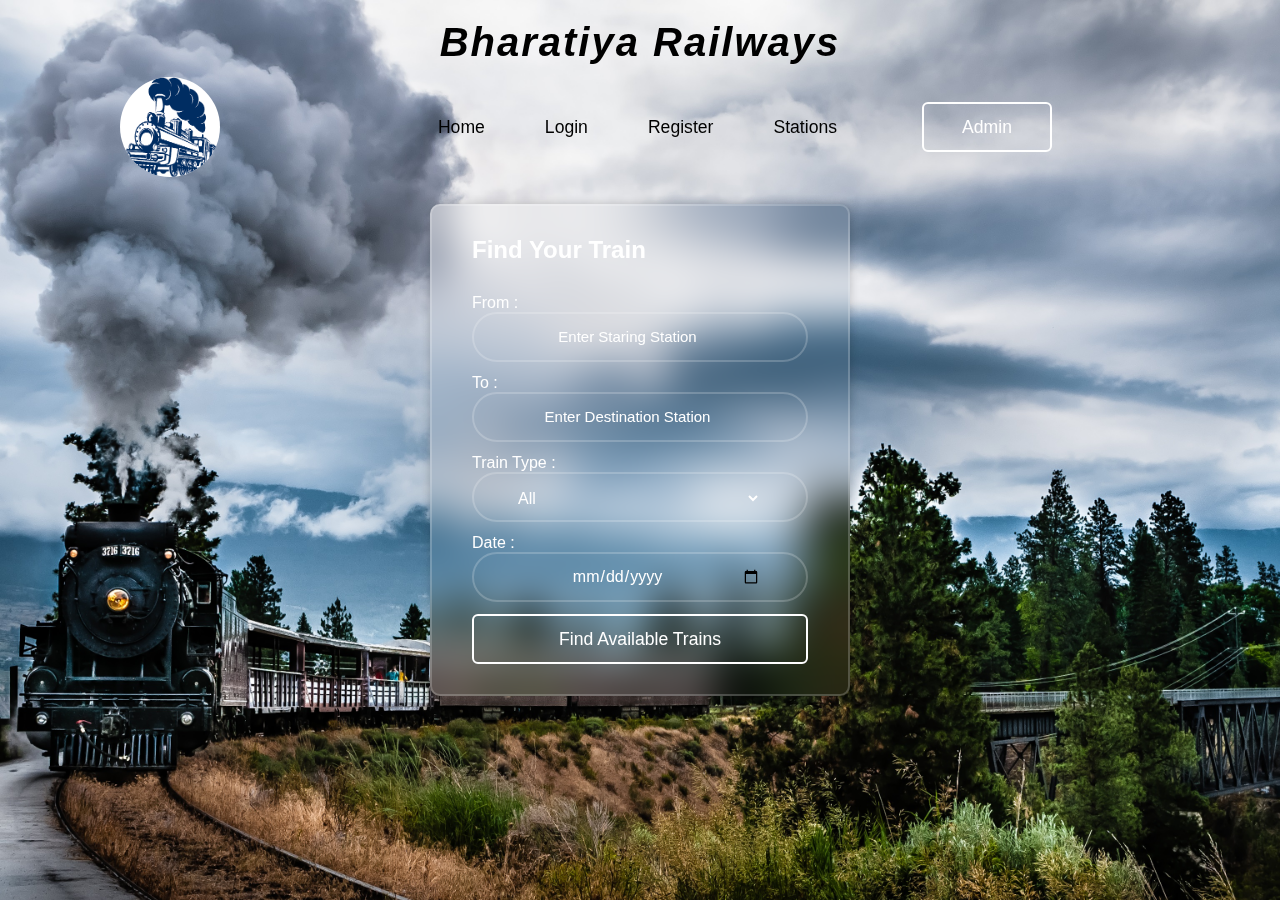
==== index.html @ cb1b71a0 "1st Commit on 17 Sept 02:58" ====
<!DOCTYPE html>
<html lang="en">
<head>
    <meta charset="UTF-8">
    <meta name="viewport" content="width=device-width, initial-scale=1.0">
    <link rel="stylesheet" href="style.css">
    <link rel="stylesheet" href="login.css">
    <title>Find Train</title>
</head>
<body>
    <header>
        <h1>Bharatiya Railways</h1>
        <nav>
            <ul class="navigation">
                <ul><img src="logo-less.png" alt="train" class="logo"></ul>
                <span class="menu">
                    <li><a href="index.html">Home</a></li>
                    <li><a href="login.html">Login</a></li>
                    <li><a href="register.html">Register</a></li>
                    <li><a href="station.php">Stations</a></li>
                    <li><button class="btnLogin-popup">Admin</button></li>
                </span>
            </ul>
        </nav>
    </header>
    <div class="wrapper">
        <form action="find_train.php" method="post">
            <h2>Find Your Train</h2>
            <div class="input-box">
                <label for="starting_station">From : </label>
                <input type="text" name="starting_station" id="starting_station" placeholder="Enter Staring Station">
            </div>
            <div class="input-box">
                <label for="destination_station">To : </label>
                <input type="text" name="destination_station" id="destination_station" placeholder="Enter Destination Station">
            </div>
            <div class="input-box">
                <label for="train_type">Train Type : </label>
                <div class="select-box ">
                    <select name="train_type" id="train_type">
                        <option value="all">All</option>
                        <option value="passenger">Passenger</option>
                        <option value="express">Express</option>
                        <option value="superfast">Superfast</option>
                    </select>
                </div>
                
            </div>
            <div class="input-box">
                <label for="date">Date :</label>
                <input type="date" name="date" id="date" required>
            </div>
            <input class="submit" type="submit" value="Find Available Trains">
        </form>
    </div>
    
</body>
</html>
---- style.css ----
input[type=text], input[type=email] , input[type=tel], input[type=date]{
    margin: 0 auto;
    width: 300px;
    padding: 1em;
    border: 1px solid #CCC;
    border-radius: 1em;
    border: none;
    border-bottom: 2px solid rgb(197, 159, 76);
    border-radius: 4px;
    font-size: 15px;
    text-align: center;
    background: transparent;
}

input[type=text]:focus, input[type=email]:focus , input[type=tel]:focus, input[type=date]:focus{
    outline: none;
    border-bottom: 2px solid rgb(174, 224, 57);
}

input::placeholder {
    color: rgb(255, 255, 255);
    font-size: 15px;
    text-align: center;
}

.input-box input,
.input-dropdown {
    width: 100%;
    height: 100%;
    background: transparent;
    border: 2px solid rgba(255, 255, 255, .2);
    border-radius: 40px;
    font-size: 16px;
    color: #fff;
    padding: 20px 45px 20px 20px;
    outline: none;
}

.input-dropdown {
    margin: 0 auto;
    padding: 1em;
    border: 1px solid #CCC;
    border-radius: 40px;
    text-align: center;
}

.select-box {
    width: 100%;
    height: 100%;
    background: transparent;
    border: 2px solid rgba(255, 255, 255, .2);
    border-radius: 40px;
    font-size: 16px;
    color: #fff;
    padding: 15px 45px 20px 20px;
    outline: none;
}

/* Style the options */

.select-box select {
    width: 100%;
    background: transparent;
    border: none;
    outline: none;
    font-size: 16px;
    color: #fff;
    padding: 0 45px 0 20px;
}

.select-box select::-ms-expand {
    background: transparent;
}

.select-box option {
    background-color: transparent; /* Background color of options */
    color: #333; /* Text color of options */
    cursor: pointer;
}

/* Style the selected option */
.select-box option:checked {
    background-color: #007bff; /* Background color of the selected option */
    color: #fff; /* Text color of the selected option */
}

.submit {
    width: 100%;
    height: 50px;
    background: transparent;
    border: 2px solid #fff;
    outline: none;
    border-radius: 6px;
    cursor: pointer;
    font-size: 1.1em;
    color: #fff;
    font-weight: 500;
}

.submit:hover {
    background: #fff;
    color: #333;
}
---- login.css ----
*{
    margin: 0;
    padding: 0;
    box-sizing: border-box;
    font-family: 'Poppins', sans-serif;
}

body {
    display: flex;
    justify-content: center;
    align-items: center;
    min-height: 100vh;
    background: url("train2.jpg") no-repeat center;
    background-size: cover;
}


header {
    position: fixed;
    top: 0;
    left: 0;
    width: 100%;
    padding: 20px 100px;
    justify-content: space-between;
    align-items: center;
    transition: 0.6s;
    z-index: 99;
    font-family: "Times New Roman", Times, serif;
    
}
h1{
    color: #000000;
    font-size: 2.5rem;
    font-weight: 600;
    letter-spacing: 2px;
    margin: 0;
    text-align: center;    
    font-style: italic;
}
.logo {
    width: 100px; /* Width of the logo */
    height: 100px; /* Height of the logo */
    margin-right: 20px; /* Add right margin to create spacing between logo and header text */
    border-radius: 50%; /* Make the logo a circle using border-radius */
    background-color: #fff; /* Background color for the logo */
    display: flex; /* Enable flexbox to center the logo content */
    justify-content: center; /* Center-align the content (text or image) horizontally */
    align-items: center; /* Center-align the content (text or image) vertically */
}


.navigation {
    width: 90%;
    display: flex;
    justify-content: space-between;
    align-items: center;
    list-style: none;
    position: relative;
    padding: 12px 20px;
}

.menu {
    display: flex;
}
.menu li {
    padding-left: 30px;
}

.open-menu , .close-menu {
    position : absolute;
    color: #fff;
    cursor: pointer;
    font-size: 2rem;
    display: none;
}
.open-menu {
    top: 50%;
    right: 20px;
    transform: translateY(-50%);
}
.close-menu {
    top: 33px;
    right: 10rem;
}



#check {display: none;}

.menu li a {
    display: inline-block;
    position: relative;
    font-size: 1.1em;
    color: rgb(0, 0, 0);
    text-decoration: none;
    font-weight: 500;
    margin: 0 15px;
    padding-top: 15px;
}

.menu li a::after {
    position: absolute;
    content: '';
    left: 0;
    bottom: -6px;
    width: 100%;
    height: 3px;
    background: #000000;
    transform: scaleX(0);
    transform-origin: right;
    transition: transform 0.5s;
}

.menu li a:hover::after {
    transform: scaleX(1);
    transform-origin: left;
}

.navigation .btnLogin-popup {
    width: 130px;
    height: 50px;
    background: transparent;
    border: 2px solid #fff;
    outline: none;
    border-radius: 6px;
    cursor: pointer;
    font-size: 1.1em;
    color: #fff;
    font-weight: 500;
    margin-left: 40px;
}

.navigation .btnLogin-popup:hover {
    background: #fff;
    color: #333;
}



.wrapper {
    width: 420px;
    background: transparent;
    border: 2px solid rgba(255, 255, 255, .2);
    backdrop-filter: blur(20px);
    box-shadow: 0 0 10px rgba(0, 0, 0, 0.2);
    color: #fff;
    border-radius: 10px;
    padding: 30px 40px;
}

.wrapper h1 {
    font-size: 36px;
    text-align: center;
}

.wrapper .input-box {
    position: relative;
    width: 100%;
    height: 50px;
    margin: 30px 0;
}

.input-box input {
    width: 100%;
    height: 100%;
    background: transparent;
    border: none;
    outline: none;
    border: 2px solid rgba(255, 255, 255, .2);
    border-radius: 40px;
    font-size: 16px;
    color: #fff;
    padding: 20px 45px 20px 20px;
}

.input-box input::placeholder {
    color: #fff;
}

.input-box i {
    position: absolute;
    right: 20px;
    top: 50%;
    transform: translateY(-50%);
    font-size: 20px;
}

.wrapper .remember-forgot {
    display: flex;
    justify-content: space-between;
    font-size: 14.5px;
    margin: -15px 0 15px;
}

.remember-forgot label input {
    accent-color: #fff;
    margin-right: 3px;
}

.remember-forgot a {
    color: #fff;
    text-decoration: none;
}

.remember-forgot a:hover {
    text-decoration: underline;
}

.wrapper .btn {
    width: 100%;
    height: 45px;
    border: none;
    outline: none;
    border-radius: 40px;
    font-size: 18px;
    background: #fff;
    cursor: pointer;
    margin: 10px 0;
    box-shadow: 0 0 10px rgba(0, 0, 0, .1);
    cursor: pointer;
    font-size: 16px;
    color: black;
    font-weight: 600;
}

.wrapper .register-link {
    font-size: 14.5px;
    text-align: center;
    margin: 20px 0 15px;
}

.register-link p a {
    color: #fff;
    text-decoration: none;
    font-weight: 600;
}
.register-link p a:hover {
    text-decoration: underline;
}
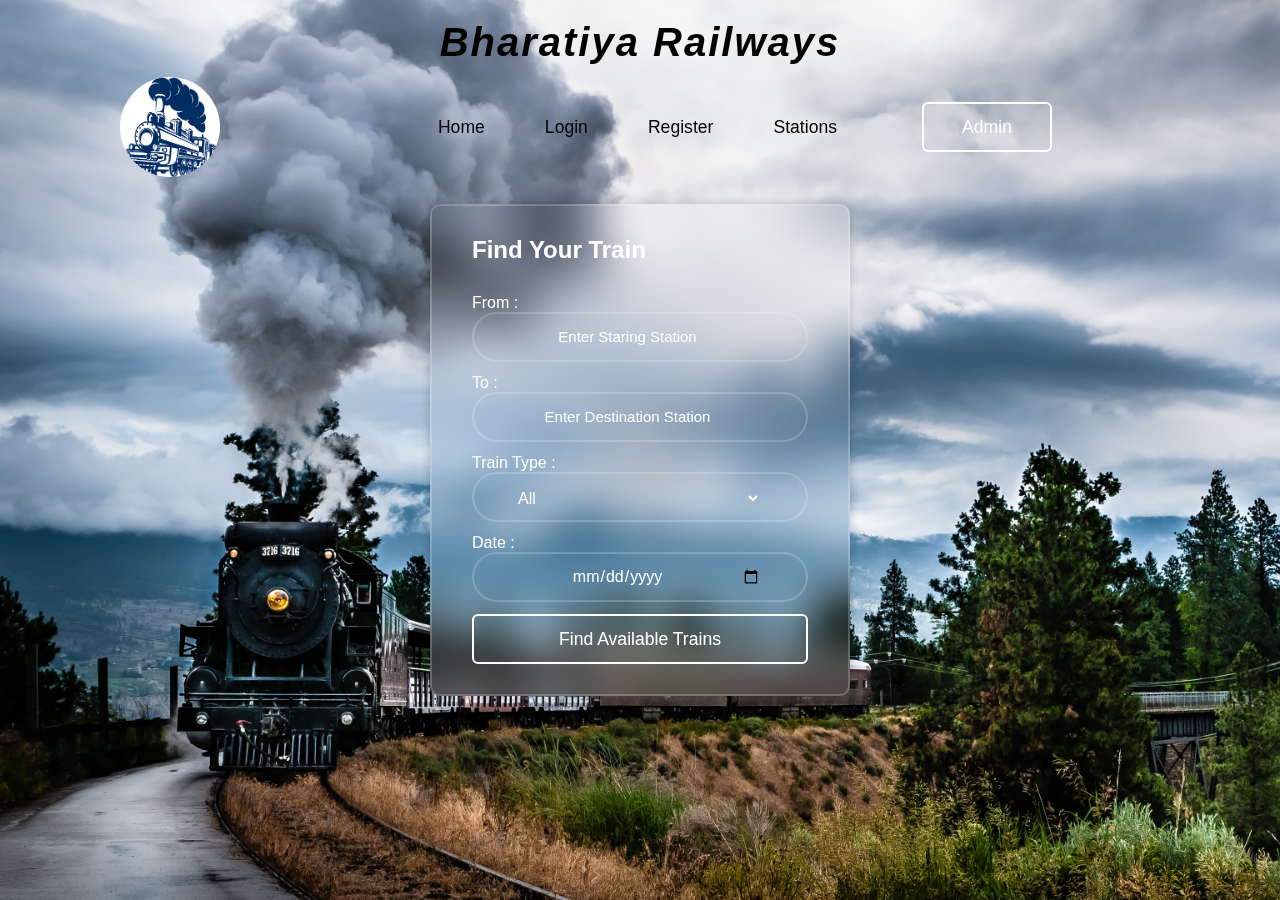
==== commit 7c3ba6e5: "3rd Commit on 17th Seot 19:27" ====
--- a/index.html
+++ b/index.html
@@ -3,8 +3,15 @@
 <head>
     <meta charset="UTF-8">
     <meta name="viewport" content="width=device-width, initial-scale=1.0">
-    <link rel="stylesheet" href="style.css">
-    <link rel="stylesheet" href="login.css">
+    <link rel="stylesheet" href="styling/style.css">
+    <link rel="stylesheet" href="styling/login.css">
+    <style>
+        body {
+            background-image: url("photos/train2.jpg");
+            background-repeat: no-repeat;
+            background-size: cover;
+        }
+    </style>
     <title>Find Train</title>
 </head>
 <body>
@@ -12,11 +19,11 @@
         <h1>Bharatiya Railways</h1>
         <nav>
             <ul class="navigation">
-                <ul><img src="logo-less.png" alt="train" class="logo"></ul>
+                <ul><img src="photos/logo-less.png" alt="train" class="logo"></ul>
                 <span class="menu">
                     <li><a href="index.html">Home</a></li>
-                    <li><a href="login.html">Login</a></li>
-                    <li><a href="register.html">Register</a></li>
+                    <li><a href="login.php">Login</a></li>
+                    <li><a href="register.php">Register</a></li>
                     <li><a href="station.php">Stations</a></li>
                     <li><button class="btnLogin-popup">Admin</button></li>
                 </span>
--- a/styling/style.css
+++ b/styling/style.css
@@ -0,0 +1,106 @@
+input[type=text], input[type=email] , input[type=tel], input[type=date]{
+    margin: 0 auto;
+    width: 300px;
+    padding: 1em;
+    border: 1px solid #CCC;
+    border-radius: 1em;
+    border: none;
+    border-bottom: 2px solid rgb(197, 159, 76);
+    border-radius: 4px;
+    font-size: 15px;
+    text-align: center;
+    background: transparent;
+}
+
+input[type=text]:focus, input[type=email]:focus , input[type=tel]:focus, input[type=date]:focus{
+    outline: none;
+    border-bottom: 2px solid rgb(174, 224, 57);
+}
+
+input::placeholder {
+    color: rgb(255, 255, 255);
+    font-size: 15px;
+    text-align: center;
+}
+
+.input-box input,
+.input-dropdown {
+    width: 100%;
+    height: 100%;
+    background: transparent;
+    border: 2px solid rgba(255, 255, 255, .2);
+    border-radius: 40px;
+    font-size: 16px;
+    color: #fff;
+    padding: 20px 45px 20px 20px;
+    outline: none;
+    text-align: center;
+}
+
+.input-dropdown {
+    margin: 0 auto;
+    padding: 1em;
+    border: 1px solid #CCC;
+    border-radius: 40px;
+    text-align: center;
+}
+
+.select-box {
+    width: 100%;
+    height: 100%;
+    background: transparent;
+    border: 2px solid rgba(255, 255, 255, .2);
+    border-radius: 40px;
+    font-size: 16px;
+    color: #fff;
+    padding: 15px 45px 20px 20px;
+    outline: none;
+    text-align: center;
+}
+
+/* Style the options */
+
+.select-box select {
+    width: 100%;
+    background: transparent;
+    border: none;
+    outline: none;
+    font-size: 16px;
+    color: #fff;
+    padding: 0 45px 0 20px;
+    text-align: left;
+}
+
+.select-box select::-ms-expand {
+    background: transparent;
+}
+
+.select-box option {
+    background-color: transparent; /* Background color of options */
+    color: #333; /* Text color of options */
+    cursor: pointer;
+}
+
+/* Style the selected option */
+.select-box option:checked {
+    background-color: #007bff; /* Background color of the selected option */
+    color: #fff; /* Text color of the selected option */
+}
+
+.submit {
+    width: 100%;
+    height: 50px;
+    background: transparent;
+    border: 2px solid #fff;
+    outline: none;
+    border-radius: 6px;
+    cursor: pointer;
+    font-size: 1.1em;
+    color: #fff;
+    font-weight: 500;
+}
+
+.submit:hover {
+    background: #fff;
+    color: #333;
+} 
--- a/styling/login.css
+++ b/styling/login.css
@@ -0,0 +1,239 @@
+*{
+    margin: 0;
+    padding: 0;
+    box-sizing: border-box;
+    font-family: 'Poppins', sans-serif;
+}
+
+body {
+    display: flex;
+    justify-content: center;
+    align-items: center;
+    min-height: 100vh;
+    background: url("images/train2.jpg") no-repeat;
+    background-size: cover;
+}
+
+
+header {
+    position: fixed;
+    top: 0;
+    left: 0;
+    width: 100%;
+    padding: 20px 100px;
+    justify-content: space-between;
+    align-items: center;
+    transition: 0.6s;
+    z-index: 99;
+    font-family: "Times New Roman", Times, serif;
+    
+}
+h1{
+    color: #000000;
+    font-size: 2.5rem;
+    font-weight: 600;
+    letter-spacing: 2px;
+    margin: 0;
+    text-align: center;    
+    font-style: italic;
+}
+.logo {
+    width: 100px; /* Width of the logo */
+    height: 100px; /* Height of the logo */
+    margin-right: 20px; /* Add right margin to create spacing between logo and header text */
+    border-radius: 50%; /* Make the logo a circle using border-radius */
+    background-color: #fff; /* Background color for the logo */
+    display: flex; /* Enable flexbox to center the logo content */
+    justify-content: center; /* Center-align the content (text or image) horizontally */
+    align-items: center; /* Center-align the content (text or image) vertically */
+}
+
+
+.navigation {
+    width: 90%;
+    display: flex;
+    justify-content: space-between;
+    align-items: center;
+    list-style: none;
+    position: relative;
+    padding: 12px 20px;
+}
+
+.menu {
+    display: flex;
+}
+.menu li {
+    padding-left: 30px;
+}
+
+.open-menu , .close-menu {
+    position : absolute;
+    color: #fff;
+    cursor: pointer;
+    font-size: 2rem;
+    display: none;
+}
+.open-menu {
+    top: 50%;
+    right: 20px;
+    transform: translateY(-50%);
+}
+.close-menu {
+    top: 33px;
+    right: 10rem;
+}
+
+
+
+#check {display: none;}
+
+.menu li a {
+    display: inline-block;
+    position: relative;
+    font-size: 1.1em;
+    color: rgb(0, 0, 0);
+    text-decoration: none;
+    font-weight: 500;
+    margin: 0 15px;
+    padding-top: 15px;
+}
+
+.menu li a::after {
+    position: absolute;
+    content: '';
+    left: 0;
+    bottom: -6px;
+    width: 100%;
+    height: 3px;
+    background: #000000;
+    transform: scaleX(0);
+    transform-origin: right;
+    transition: transform 0.5s;
+}
+
+.menu li a:hover::after {
+    transform: scaleX(1);
+    transform-origin: left;
+}
+
+.navigation .btnLogin-popup {
+    width: 130px;
+    height: 50px;
+    background: transparent;
+    border: 2px solid #fff;
+    outline: none;
+    border-radius: 6px;
+    cursor: pointer;
+    font-size: 1.1em;
+    color: #fff;
+    font-weight: 500;
+    margin-left: 40px;
+}
+
+.navigation .btnLogin-popup:hover {
+    background: #fff;
+    color: #333;
+}
+
+
+
+.wrapper {
+    width: 420px;
+    background: transparent;
+    border: 2px solid rgba(255, 255, 255, .2);
+    backdrop-filter: blur(20px);
+    box-shadow: 0 0 10px rgba(0, 0, 0, 0.2);
+    color: #fff;
+    border-radius: 10px;
+    padding: 30px 40px;
+}
+
+.wrapper h1 {
+    font-size: 36px;
+    text-align: center;
+}
+
+.wrapper .input-box {
+    position: relative;
+    width: 100%;
+    height: 50px;
+    margin: 30px 0;
+}
+
+.input-box input {
+    width: 100%;
+    height: 100%;
+    background: transparent;
+    border: none;
+    outline: none;
+    border: 2px solid rgba(255, 255, 255, .2);
+    border-radius: 40px;
+    font-size: 16px;
+    color: #fff;
+    padding: 20px 45px 20px 20px;
+}
+
+.input-box input::placeholder {
+    color: #fff;
+}
+
+.input-box i {
+    position: absolute;
+    right: 20px;
+    top: 50%;
+    transform: translateY(-50%);
+    font-size: 20px;
+}
+
+.wrapper .remember-forgot {
+    display: flex;
+    justify-content: space-between;
+    font-size: 14.5px;
+    margin: -15px 0 15px;
+}
+
+.remember-forgot label input {
+    accent-color: #fff;
+    margin-right: 3px;
+}
+
+.remember-forgot a {
+    color: #fff;
+    text-decoration: none;
+}
+
+.remember-forgot a:hover {
+    text-decoration: underline;
+}
+
+.wrapper .btn {
+    width: 100%;
+    height: 45px;
+    border: none;
+    outline: none;
+    border-radius: 40px;
+    font-size: 18px;
+    background: #fff;
+    cursor: pointer;
+    margin: 10px 0;
+    box-shadow: 0 0 10px rgba(0, 0, 0, .1);
+    cursor: pointer;
+    font-size: 16px;
+    color: black;
+    font-weight: 600;
+}
+
+.wrapper .register-link {
+    font-size: 14.5px;
+    text-align: center;
+    margin: 20px 0 15px;
+}
+
+.register-link p a {
+    color: #fff;
+    text-decoration: none;
+    font-weight: 600;
+}
+.register-link p a:hover {
+    text-decoration: underline;
+}